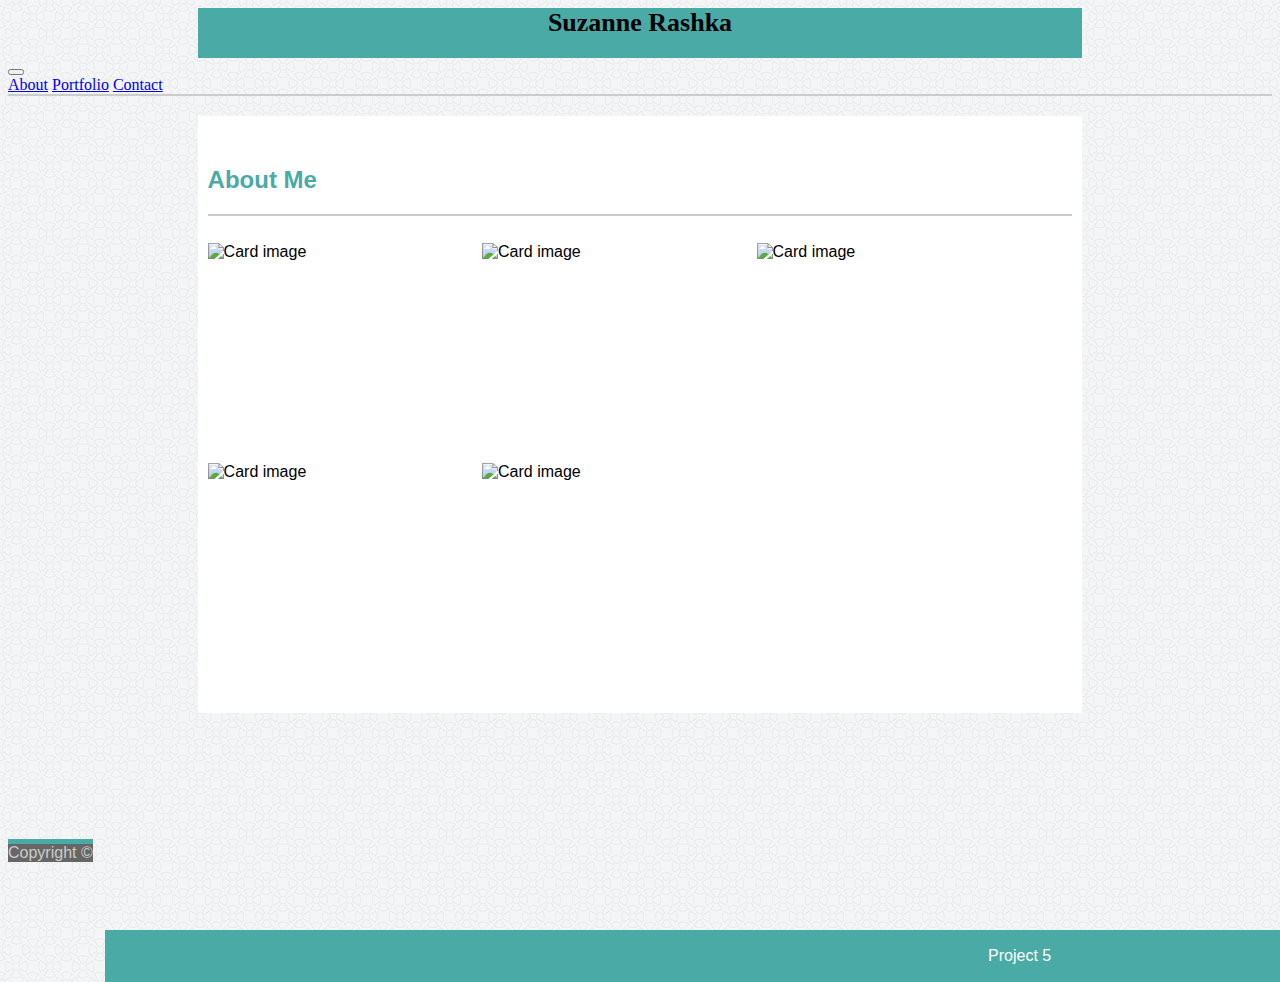
==== portfolio.html @ 926c2160 "portfolio finish" ====
<!DOCTYPE html>

<html lang="en">

<head>
    <meta charset="utf-8">
    <title></title>
    <link rel="stylesheet" href="https://stackpath.bootstrapcdn.com/bootstrap/4.1.2/css/bootstrap.min.css" integrity="sha384-Smlep5jCw/wG7hdkwQ/Z5nLIefveQRIY9nfy6xoR1uRYBtpZgI6339F5dgvm/e9B"
        crossorigin="anonymous">
    <link rel="stylesheet" href="assets/css/styles.css">
</head>

<body>
    <nav class="navbar navbar-expand-lg navbar-light bg-light border border-0">
        <h1 class="navbar-brand text-white px-5 man-nav m-l font-weight-bold" href="#">Suzanne Rashka</h1>
        <button class="navbar-toggler m-r" type="button" data-toggle="collapse" data-target="#navbarNavAltMarkup" aria-controls="navbarNavAltMarkup"
            aria-expanded="false" aria-label="Toggle navigation">
            <span class="navbar-toggler-icon"></span>
        </button>
        <div class="collapse navbar-collapse justify-content-end m-r" id="navbarNavAltMarkup">
            <div class="navbar-nav">
                <a class="nav-item nav-link" href="index.html">About</a>
                <a class="nav-item nav-link" href="#">Portfolio</a>
                <a class="nav-item nav-link" href="contact.html">Contact</a>
                <!-- sizing @992 -->
            </div>
        </div>
    </nav>

    <section class="content">
        <div class="container boxes">
            <h2 class="color-teal">About Me</h2>
            <hr>
            <div class="card bg-dark text-white man-card border-0">
                <img class="card-img" src="https://placehold.it/250x200" alt="Card image">
                <div class="card-img-overlay">
                    <p class="card-text">Project 1</p>
                </div>
            </div>
            <div class="card bg-dark text-white man-card border-0">
                <img class="card-img" src="https://placehold.it/250x200" alt="Card image">
                <div class="card-img-overlay">
                    <p class="card-text">Project 2</p>
                </div>
            </div>
            <div class="card bg-dark text-white man-card border-0">
                <img class="card-img" src="https://placehold.it/250x200" alt="Card image">
                <div class="card-img-overlay">
                    <p class="card-text">Project 3</p>
                </div>
            </div>
            <div class="card bg-dark text-white man-card border-0">
                <img class="card-img" src="https://placehold.it/250x200" alt="Card image">
                <div class="card-img-overlay">
                    <p class="card-text">Project 4</p>
                </div>
            </div>
            <div class="card bg-dark text-white man-card border-0">
                <img class="card-img" src="https://placehold.it/250x200" alt="Card image">
                <div class="card-img-overlay">
                    <p class="card-text">Project 5</p>
                </div>
            </div>
        </div>


    </section>

    <footer class="page-footer fixed-bottom border-footer ">
        <div class="footer-copyright py-3 text-center align-bottom ">Copyright ©
        </div>
    </footer>

    <script src="https://stackpath.bootstrapcdn.com/bootstrap/4.1.2/js/bootstrap.min.js" integrity="sha384-o+RDsa0aLu++PJvFqy8fFScvbHFLtbvScb8AjopnFD+iEQ7wo/CG0xlczd+2O/em"
        crossorigin="anonymous"></script>
    <script src="https://code.jquery.com/jquery-3.3.1.slim.min.js" integrity="sha384-q8i/X+965DzO0rT7abK41JStQIAqVgRVzpbzo5smXKp4YfRvH+8abtTE1Pi6jizo"
        crossorigin="anonymous"></script>
    <script src="https://cdnjs.cloudflare.com/ajax/libs/popper.js/1.14.3/umd/popper.min.js" integrity="sha384-ZMP7rVo3mIykV+2+9J3UJ46jBk0WLaUAdn689aCwoqbBJiSnjAK/l8WvCWPIPm49"
        crossorigin="anonymous"></script>
</body>

</html>
---- assets/css/styles.css ----
/*
Teal color (used for headings and backgrounds): #4aaaa5
Regular font color (used for paragraphs and all text besides the headings): #777777
Main header background color: #ffffff
Main header border color: #cccccc
Footer background color: #666666
Main content background color: #ffffff
Main content border color: #dddddd
*/

body {
    background-image: url("../images/circles-light.png");
    font-family: 'Georgia', 'Arial', Helvetica, sans-serif;
}

p {
    line-height: 2;
    padding-top: 6px;
    color: #777777;
}

hr {
    display: block;
    height: 1px;
    border: 0;
    border-top: 2px solid #ccc;
    margin: 1em 0;
    padding: 0;
    padding-bottom: 10px;
}

nav {
    padding: 0 !important;
    height: auto;
    font-family: "Times New Roman", Times, serif;
}

footer {
    position: absolute;
    background-color: #666666;
    color: #cccccc;
}

/* MAIN INDEX.HTML */

.man-nav {
    background-color: #4aaaa5;
    height: 50px;
    text-align: center;
    font-size: 26px;
}

.border {
    border-bottom: 2px solid #cccccc !important;
}

.border-footer {
    border-top: 5px solid #4aaaa5;
}

.img {
    width: 200px;
    height: 200px;
    float: left;
    margin: 0px 20px 15px 0px;
}

.content {
    background-color: #fff;
    margin: 20px 15% 10%;
    padding: 30px 10px;
}

.content h2 {
    color: #4aaaa5;
}

.m-l {
    margin: 0 15%;
}

.m-r {
    margin-right: 15%;
}

@media screen and (max-width: 611px) {
    .navbar-toggler {
        margin-left: 5%;
    }
}

@media screen and (max-width: 720px) {
    .img {
        width: 100%;
        height: auto;
    }
    .content {
        margin: 5% 5% 15%;
    }
    .navbar-toggle {
        margin-left: 5%;
    }
    .m-l {
        margin: 0 5%;
    }
    .m-r {
        margin-right: 5%;
    }
}

/* PORTFOLIO.HTML */

.man-card {
    width: 250px;
    height: 200px;
    margin: 0 20px 20px 0;
    display: inline-block;
}

.card-img-overlay p {
    margin: -8%;
    padding: 10px 0px;
    position: absolute;
    text-align: center;
    vertical-align: middle;
    color: white;
    background-color: #4aaaa5;
    width: 100%;
    bottom: 20px;
}

/* Attempt at aligning boxes at screen width. Not working*/

/* @media screen and (max-width: 1240px) {
    .boxes {
        margin-left: auto;
        margin-right: auto;
    }
} */
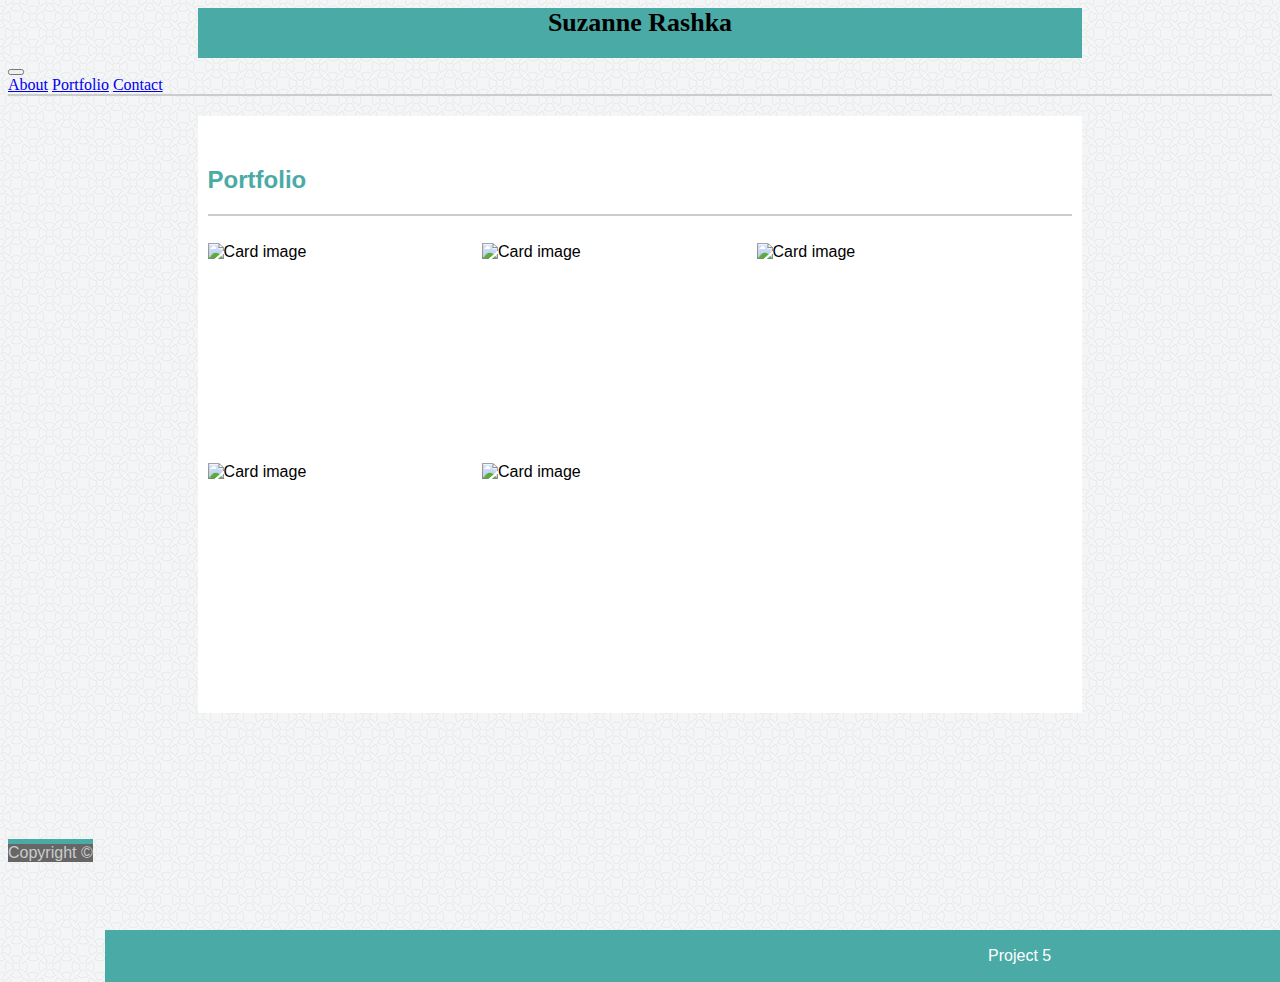
==== commit 1d2639d4: "contact finished" ====
--- a/portfolio.html
+++ b/portfolio.html
@@ -29,7 +29,7 @@
 
     <section class="content">
         <div class="container boxes">
-            <h2 class="color-teal">About Me</h2>
+            <h2 class="color-teal">Portfolio</h2>
             <hr>
             <div class="card bg-dark text-white man-card border-0">
                 <img class="card-img" src="https://placehold.it/250x200" alt="Card image">
--- a/assets/css/styles.css
+++ b/assets/css/styles.css
@@ -41,7 +41,11 @@
     color: #cccccc;
 }
 
-/* MAIN INDEX.HTML */
+label {
+    color: #777777;
+}
+
+/* SHARED */
 
 .man-nav {
     background-color: #4aaaa5;
@@ -58,11 +62,12 @@
     border-top: 5px solid #4aaaa5;
 }
 
-.img {
-    width: 200px;
-    height: 200px;
-    float: left;
-    margin: 0px 20px 15px 0px;
+.m-l {
+    margin: 0 15%;
+}
+
+.m-r {
+    margin-right: 15%;
 }
 
 .content {
@@ -75,13 +80,44 @@
     color: #4aaaa5;
 }
 
-.m-l {
-    margin: 0 15%;
+/* INDEX.HTML */
+
+.img {
+    width: 200px;
+    height: 200px;
+    float: left;
+    margin: 0px 20px 15px 0px;
 }
 
-.m-r {
-    margin-right: 15%;
+/* PORTFOLIO.HTML */
+
+.man-card {
+    width: 250px;
+    height: 200px;
+    margin: 0 20px 20px 0;
+    display: inline-block;
 }
+
+.card-img-overlay p {
+    margin: -8%;
+    padding: 10px 0px;
+    position: absolute;
+    text-align: center;
+    vertical-align: middle;
+    color: white;
+    background-color: #4aaaa5;
+    width: 100%;
+    bottom: 20px;
+}
+
+/* CONTACT.HTML */
+
+.man-form {
+    background-color: #4aaaa5;
+    color: #fff;
+}
+
+/* @media is order specific! */
 
 @media screen and (max-width: 611px) {
     .navbar-toggler {
@@ -108,27 +144,6 @@
     }
 }
 
-/* PORTFOLIO.HTML */
-
-.man-card {
-    width: 250px;
-    height: 200px;
-    margin: 0 20px 20px 0;
-    display: inline-block;
-}
-
-.card-img-overlay p {
-    margin: -8%;
-    padding: 10px 0px;
-    position: absolute;
-    text-align: center;
-    vertical-align: middle;
-    color: white;
-    background-color: #4aaaa5;
-    width: 100%;
-    bottom: 20px;
-}
-
 /* Attempt at aligning boxes at screen width. Not working*/
 
 /* @media screen and (max-width: 1240px) {
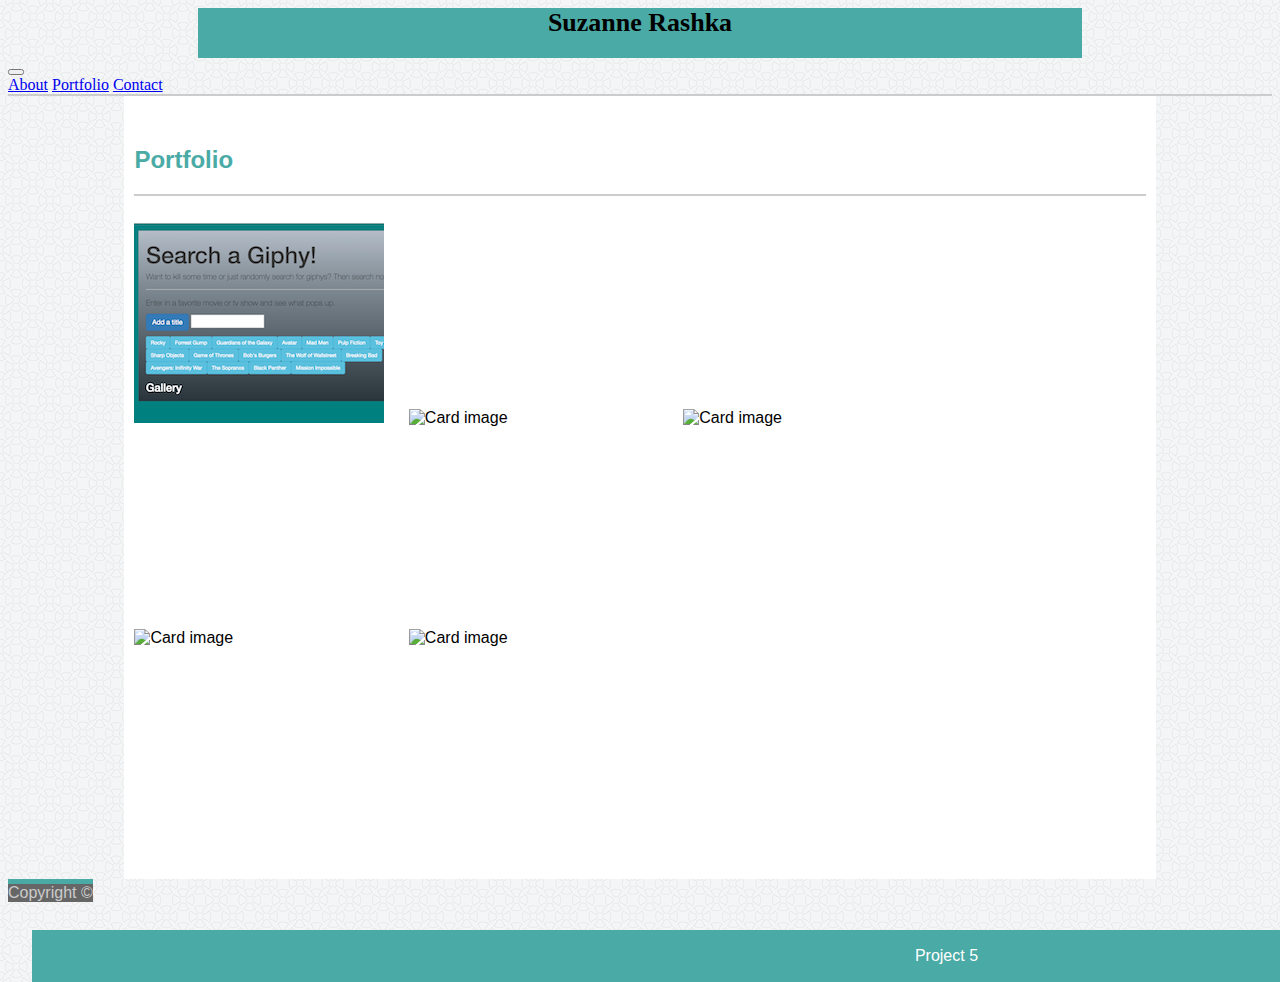
==== commit c9030628: "added to portfolio" ====
--- a/portfolio.html
+++ b/portfolio.html
@@ -8,6 +8,7 @@
     <link rel="stylesheet" href="https://stackpath.bootstrapcdn.com/bootstrap/4.1.2/css/bootstrap.min.css" integrity="sha384-Smlep5jCw/wG7hdkwQ/Z5nLIefveQRIY9nfy6xoR1uRYBtpZgI6339F5dgvm/e9B"
         crossorigin="anonymous">
     <link rel="stylesheet" href="assets/css/styles.css">
+    <meta name="viewport" content="width=device-width, initial-scale=1">
 </head>
 
 <body>
@@ -22,43 +23,44 @@
                 <a class="nav-item nav-link" href="index.html">About</a>
                 <a class="nav-item nav-link" href="#">Portfolio</a>
                 <a class="nav-item nav-link" href="contact.html">Contact</a>
-                <!-- sizing @992 -->
             </div>
         </div>
     </nav>
 
-    <section class="content">
-        <div class="container boxes">
-            <h2 class="color-teal">Portfolio</h2>
+    <section class="content center">
+        <div class="container boxes ">
+            <h2 class="color-teal ">Portfolio</h2>
             <hr>
-            <div class="card bg-dark text-white man-card border-0">
-                <img class="card-img" src="https://placehold.it/250x200" alt="Card image">
-                <div class="card-img-overlay">
-                    <p class="card-text">Project 1</p>
+            <div class="card bg-dark text-white man-card border-0 ">
+                <img class="card-img " src="assets/images/Giftastic.png" alt="Card image ">
+                <a href="https://suzannerashka.github.io/giphy_api/">
+                    <div class="card-img-overlay ">
+                        <p class="card-text ">Project 1</p>
+                    </div>
+                </a>
+            </div>
+            <div class="card bg-dark text-white man-card border-0 ">
+                <img class="card-img " src="https://placehold.it/250x200 " alt="Card image ">
+                <div class="card-img-overlay ">
+                    <p class="card-text ">Project 2</p>
                 </div>
             </div>
-            <div class="card bg-dark text-white man-card border-0">
-                <img class="card-img" src="https://placehold.it/250x200" alt="Card image">
-                <div class="card-img-overlay">
-                    <p class="card-text">Project 2</p>
+            <div class="card bg-dark text-white man-card border-0 ">
+                <img class="card-img " src="https://placehold.it/250x200 " alt="Card image ">
+                <div class="card-img-overlay ">
+                    <p class="card-text ">Project 3</p>
                 </div>
             </div>
-            <div class="card bg-dark text-white man-card border-0">
-                <img class="card-img" src="https://placehold.it/250x200" alt="Card image">
-                <div class="card-img-overlay">
-                    <p class="card-text">Project 3</p>
+            <div class="card bg-dark text-white man-card border-0 ">
+                <img class="card-img " src="https://placehold.it/250x200 " alt="Card image ">
+                <div class="card-img-overlay ">
+                    <p class="card-text ">Project 4</p>
                 </div>
             </div>
-            <div class="card bg-dark text-white man-card border-0">
-                <img class="card-img" src="https://placehold.it/250x200" alt="Card image">
-                <div class="card-img-overlay">
-                    <p class="card-text">Project 4</p>
-                </div>
-            </div>
-            <div class="card bg-dark text-white man-card border-0">
-                <img class="card-img" src="https://placehold.it/250x200" alt="Card image">
-                <div class="card-img-overlay">
-                    <p class="card-text">Project 5</p>
+            <div class="card bg-dark text-white man-card border-0 ">
+                <img class="card-img " src="https://placehold.it/250x200 " alt="Card image ">
+                <div class="card-img-overlay ">
+                    <p class="card-text ">Project 5</p>
                 </div>
             </div>
         </div>
@@ -71,12 +73,12 @@
         </div>
     </footer>
 
-    <script src="https://stackpath.bootstrapcdn.com/bootstrap/4.1.2/js/bootstrap.min.js" integrity="sha384-o+RDsa0aLu++PJvFqy8fFScvbHFLtbvScb8AjopnFD+iEQ7wo/CG0xlczd+2O/em"
-        crossorigin="anonymous"></script>
-    <script src="https://code.jquery.com/jquery-3.3.1.slim.min.js" integrity="sha384-q8i/X+965DzO0rT7abK41JStQIAqVgRVzpbzo5smXKp4YfRvH+8abtTE1Pi6jizo"
-        crossorigin="anonymous"></script>
-    <script src="https://cdnjs.cloudflare.com/ajax/libs/popper.js/1.14.3/umd/popper.min.js" integrity="sha384-ZMP7rVo3mIykV+2+9J3UJ46jBk0WLaUAdn689aCwoqbBJiSnjAK/l8WvCWPIPm49"
-        crossorigin="anonymous"></script>
+    <script src="https://stackpath.bootstrapcdn.com/bootstrap/4.1.2/js/bootstrap.min.js " integrity="sha384-o+RDsa0aLu++PJvFqy8fFScvbHFLtbvScb8AjopnFD+iEQ7wo/CG0xlczd+2O/em "
+        crossorigin="anonymous "></script>
+    <script src="https://code.jquery.com/jquery-3.3.1.slim.min.js " integrity="sha384-q8i/X+965DzO0rT7abK41JStQIAqVgRVzpbzo5smXKp4YfRvH+8abtTE1Pi6jizo "
+        crossorigin="anonymous "></script>
+    <script src="https://cdnjs.cloudflare.com/ajax/libs/popper.js/1.14.3/umd/popper.min.js " integrity="sha384-ZMP7rVo3mIykV+2+9J3UJ46jBk0WLaUAdn689aCwoqbBJiSnjAK/l8WvCWPIPm49 "
+        crossorigin="anonymous "></script>
 </body>
 
 </html>--- a/assets/css/styles.css
+++ b/assets/css/styles.css
@@ -110,6 +110,11 @@
     bottom: 20px;
 }
 
+.center {
+    margin: auto;
+    width: 80%;
+}
+
 /* CONTACT.HTML */
 
 .man-form {
@@ -117,17 +122,22 @@
     color: #fff;
 }
 
+.flex-grid {
+    display: flex;
+}
+
+.col {
+    flex: 1;
+}
+
 /* @media is order specific! */
 
-@media screen and (max-width: 611px) {
+@media screen and (max-width: 640px) {
     .navbar-toggler {
         margin-left: 5%;
     }
-}
-
-@media screen and (max-width: 720px) {
     .img {
-        width: 100%;
+        width: 100% !important;
         height: auto;
     }
     .content {
@@ -142,11 +152,40 @@
     .m-r {
         margin-right: 5%;
     }
+    .card-img-overlay {
+        width: 80% !important;
+        height: auto;
+    }
 }
+
+@media screen and (max-width:768px) {
+    .img {
+        width: 50%;
+        height: auto;
+    }
+    .content {
+        margin: 5% 5% 10%;
+    }
+    .navbar-toggle {
+        margin-left: 5%;
+    }
+    .m-l {
+        margin: 0 5%;
+    }
+    .m-r {
+        margin-right: 5%;
+    }
+    /* .card-img {
+        width: 40% !important;
+        height: auto;
+    } */
+}
+
+/* @media screen and (max-width: 980px) {} */
 
 /* Attempt at aligning boxes at screen width. Not working*/
 
-/* @media screen and (max-width: 1240px) {
+/* @media screen and (max-width: 980px) {
     .boxes {
         margin-left: auto;
         margin-right: auto;
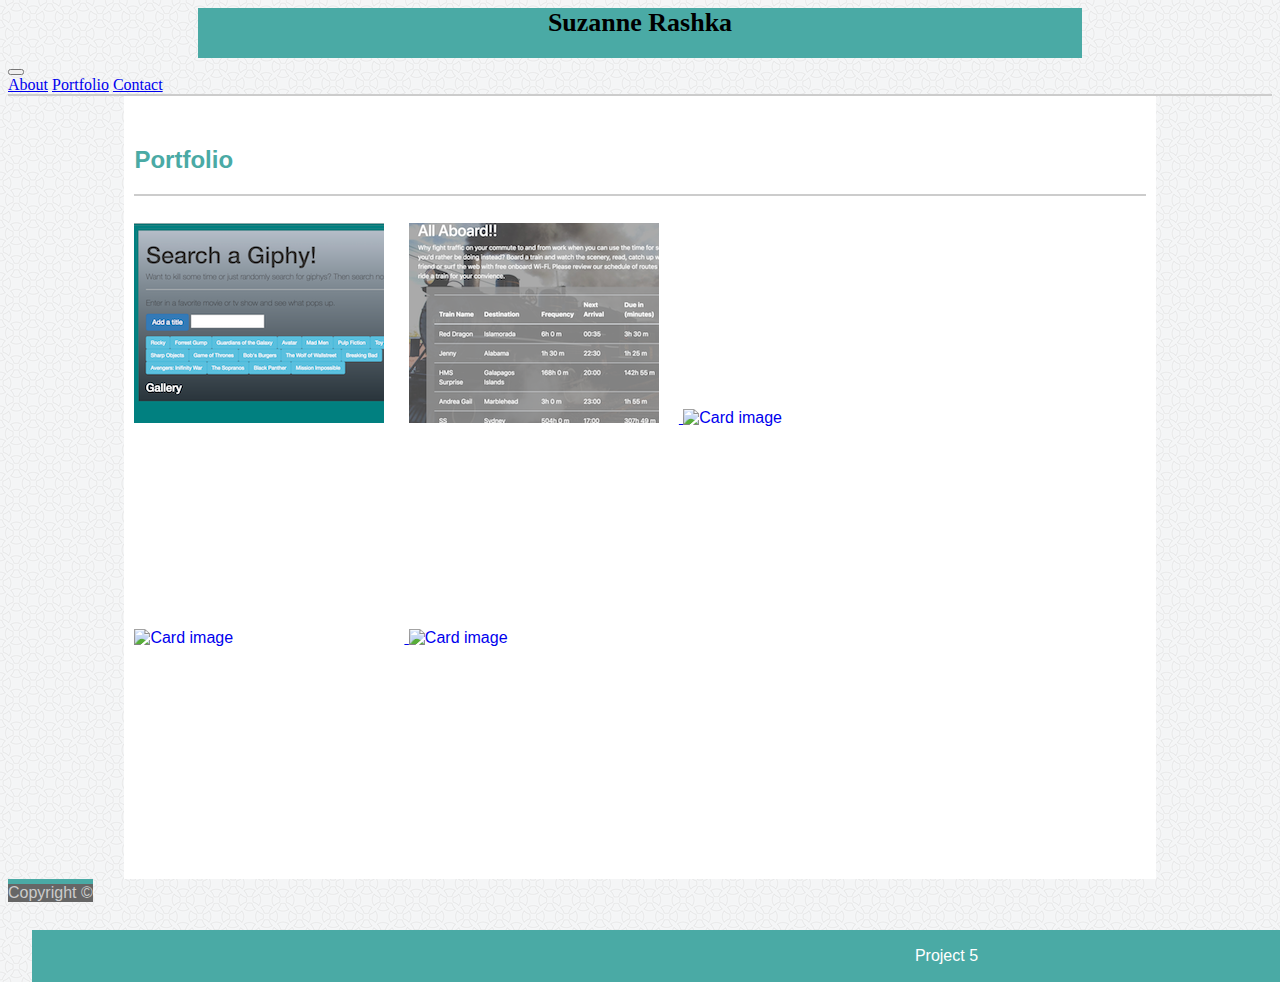
==== commit 41fdbe56: "train project update" ====
--- a/portfolio.html
+++ b/portfolio.html
@@ -33,17 +33,19 @@
             <hr>
             <div class="card bg-dark text-white man-card border-0 ">
                 <img class="card-img " src="assets/images/Giftastic.png" alt="Card image ">
-                <a href="https://suzannerashka.github.io/giphy_api/">
+                <a href="https://suzannerashka.github.io/giphy_api/" target="_blank">
                     <div class="card-img-overlay ">
-                        <p class="card-text ">Project 1</p>
+                        <p class="card-text ">Gif-tastic</p>
                     </div>
                 </a>
             </div>
+
             <div class="card bg-dark text-white man-card border-0 ">
-                <img class="card-img " src="https://placehold.it/250x200 " alt="Card image ">
-                <div class="card-img-overlay ">
-                    <p class="card-text ">Project 2</p>
-                </div>
+                <img class="card-img " src="assets/images/Train.png" alt="Card image ">
+                <a href="https://suzannerashka.github.io/Train_Scheduler/" target="_blank">
+                    <div class="card-img-overlay ">
+                        <p class="card-text ">Train Schedule</p>
+                    </div>
             </div>
             <div class="card bg-dark text-white man-card border-0 ">
                 <img class="card-img " src="https://placehold.it/250x200 " alt="Card image ">
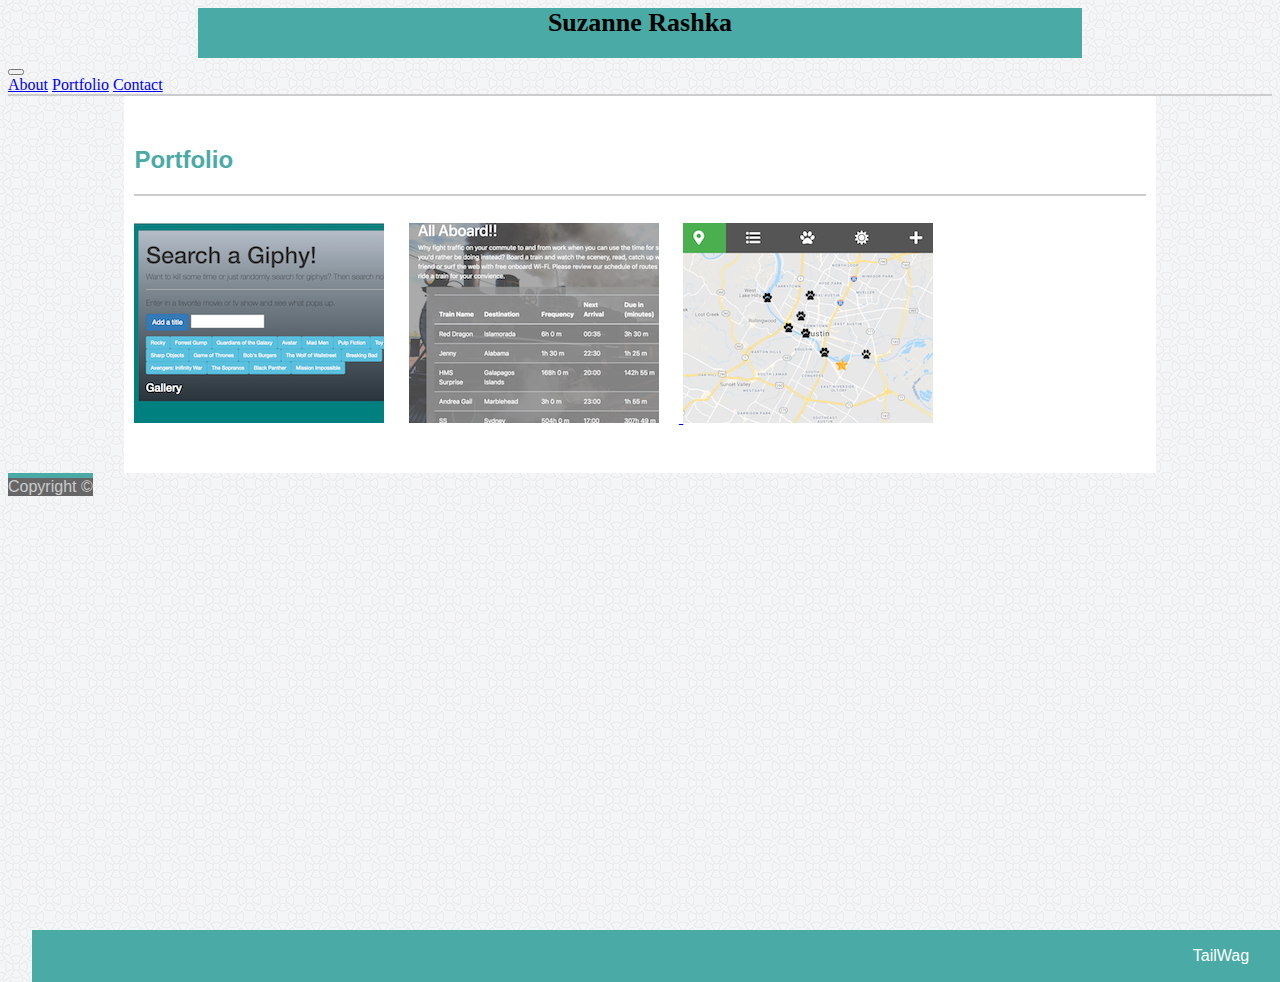
==== commit ff829498: "updates to portfolio" ====
--- a/portfolio.html
+++ b/portfolio.html
@@ -48,23 +48,24 @@
                     </div>
             </div>
             <div class="card bg-dark text-white man-card border-0 ">
-                <img class="card-img " src="https://placehold.it/250x200 " alt="Card image ">
+                <img class="card-img " src="assets/images/TailWag.png" alt="Card image ">
+                <a href="https://sridings.github.io/ProjectOne/" target="_blank"></a>
                 <div class="card-img-overlay ">
-                    <p class="card-text ">Project 3</p>
+                    <p class="card-text ">TailWag</p>
                 </div>
             </div>
-            <div class="card bg-dark text-white man-card border-0 ">
+            <!-- <div class="card bg-dark text-white man-card border-0 ">
                 <img class="card-img " src="https://placehold.it/250x200 " alt="Card image ">
                 <div class="card-img-overlay ">
                     <p class="card-text ">Project 4</p>
                 </div>
-            </div>
-            <div class="card bg-dark text-white man-card border-0 ">
+            </div> -->
+            <!-- <div class="card bg-dark text-white man-card border-0 ">
                 <img class="card-img " src="https://placehold.it/250x200 " alt="Card image ">
                 <div class="card-img-overlay ">
                     <p class="card-text ">Project 5</p>
                 </div>
-            </div>
+            </div> -->
         </div>
 
 
--- a/assets/css/styles.css
+++ b/assets/css/styles.css
@@ -130,6 +130,12 @@
     flex: 1;
 }
 
+.links {
+    background-color: #fff;
+    margin: 20px 15% 10%;
+    padding: 30px 10px;
+}
+
 /* @media is order specific! */
 
 @media screen and (max-width: 640px) {
